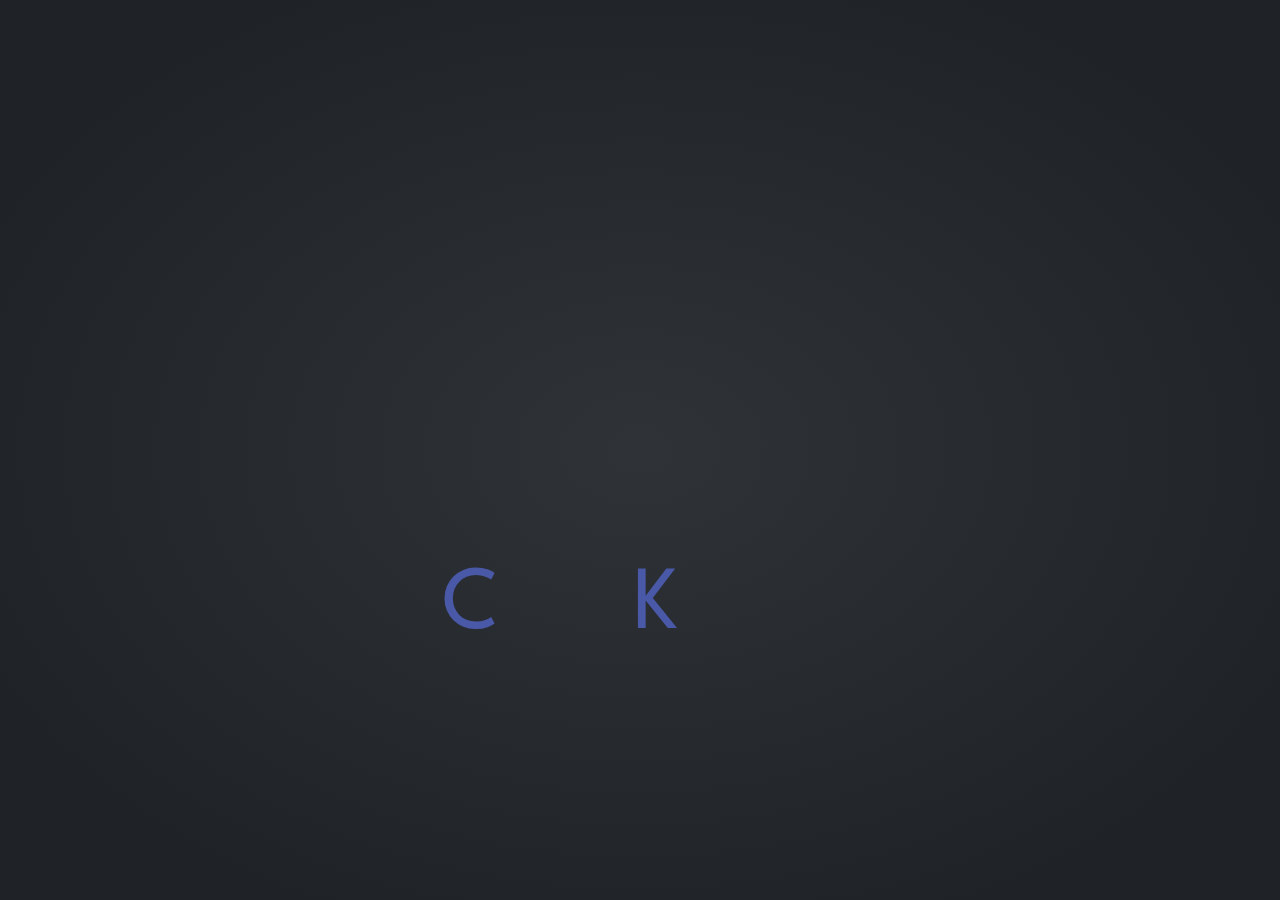
==== index.html @ b7969cb4 "added drawer to all pages. all it does now is open. cannot be closed and has nothing in it" ====
<!DOCTYPE html>
<html lang="en">

<head>

    <meta charset="UTF-8">
    <meta http-equiv="X-UA-Compatible" content="IE=edge">
    <meta name="viewport" content="width=device-width, initial-scale=1.0">
    <title>Conor Keegan</title>
    <link rel="preconnect" href="https://fonts.gstatic.com">
    <link href="https://fonts.googleapis.com/css2?family=Spartan:wght@300&display=swap" rel="stylesheet">
    <link href="assets/styles/styles.css" rel="stylesheet" type="text/css">
    <script src="assets/scripts/script.js" defer></script>

</head>

<body id="index-body">

    <div id="drawer">

        &nbsp;

    </div>
    
    <header id="index-top">

        <div id="index-top-burger-container"><img id="top-burger" src="assets/images/burger.svg"></div>
        <a id="index-top-logo-container" href="#"><img id="index-top-logo" src="assets/images/logo.svg"></a>
        <img id="index-top-web-developer" src="assets/images/imAWebDeveloper.svg" alt="I'm a web developer">

    </header>

    <div id="index-middle">

        <div>

            <span class="index-middle-styled-letter">C</span><span class="index-middle-styled-letters">onor</span> 
            <span class="index-middle-styled-letter">K</span><span class="index-middle-styled-letters">eegan</span>

        </div>

    </div>

    <footer id="index-bottom">

        <button id="index-bottom-button">Explore</button>

    </footer>

</body>

</html>
---- assets/styles/styles.css ----
/*

+++++++++++++++++++++++++++++++++++++++++++++++++++++++++++++++
Styles common to multiple pages.
+++++++++++++++++++++++++++++++++++++++++++++++++++++++++++++++

*/
* {

    margin: 0;
    padding: 0;
    font-family: 'Spartan', sans-serif;
    color: #ebebeb;

}

html {

    height: fit-content;

}

body {

    min-height: 100%;

}

.break {

    background-color: #4959A8;
    opacity: .7;
    width: 65vw;
    height: 1px;
    margin: auto;
    margin-bottom: 5vh;
    background: linear-gradient(-60deg, #4959A8 30%, #8494e3);

}

#top {

    display: grid;
    grid-template-areas: "top-burger-container top-logo-container"
                         "top-page-name top-page-name";

}

#top-logo {

    height: 50px;
    width: 50px;
    position: relative;
    left: 15vw;
    opacity: 0;
    animation-name: top-logo;
    animation-duration: 300ms;
    animation-timing-function: ease-out;
    animation-fill-mode: forwards;
    animation-delay: 800ms;

}

@keyframes top-logo {

    100% {

        opacity: 1;
        left: 0;

    }

}

#top-logo-container {

    justify-self: end;
    padding: 8vw;
    grid-area: top-logo-container;

}

#top-burger {

    height: 50px;
    width: 50px;
    position: relative;
    right: 15vw;
    opacity: 0;
    animation-name: top-burger;
    animation-duration: 300ms;
    animation-timing-function: ease-out;
    animation-fill-mode: forwards;
    animation-delay: 800ms;

}

@keyframes top-burger {

    100% {

        opacity: 1;
        right: 0;

    }

}

#top-burger-container {

    justify-self: start;
    padding: 8vw;
    grid-area: top-burger-container;

}

#top-page-name {

    font-size: 7vh;
    text-align: center;
    opacity: 0;
    color: #e6eaff;
    padding-top: 4vh;
    font-weight: bold;
    grid-area: top-page-name;
    animation-name: top-page-name;
    animation-duration: 300ms;
    animation-timing-function: ease-out;
    animation-fill-mode: forwards;
    animation-delay: 500ms;

}

@keyframes top-page-name {

    100% {

        opacity: 1;

    }

}

#drawer {

    background-color: white;
    position: absolute;
    display: none;
    opacity: 0;
    height: 100%;
    width: 90vw;
    border-radius: 0 10vw 10vw 0;
    z-index: 2;
    right: 80vw;

}

#cover {

    height: 100%;
    width: 100%;
    background-color: black;
    display: none;
    opacity: 0;
    position: absolute;
    z-index: 1;

}

/*

+++++++++++++++++++++++++++++++++++++++++++++++++++++++++++++++
Styles for 'index.html'
+++++++++++++++++++++++++++++++++++++++++++++++++++++++++++++++

*/
#index-body {

    display: grid;
    grid-template-rows: 1fr 1fr 1fr;
    height: 100vh;
    background: radial-gradient(#2f3338, #1f2226 80%);

}

input {

    display: block;

}

#index-middle {

    display: grid;
    justify-content: center;
    align-content: start;
    font-size: 7vh;
    text-align: center;
    align-self: center;

}

.index-middle-styled-letter {

    color: #4959A8;
    font-size: 10vh;

}

.index-middle-styled-letters {

    position: relative;
    right: 15vw;
    opacity: 0;
    animation-name: index-middle-styled-letters;
    animation-duration: 300ms;
    animation-timing-function: ease-out;
    animation-fill-mode: forwards;
    animation-delay: 800ms;

}

@keyframes index-middle-styled-letters {

    100% {

        opacity: 1;
        right: 0;

    }

}

#index-top {

    display: grid;
    grid-template-areas: "index-top-burger-container index-top-logo-container"
                         "index-top-web-developer index-top-web-developer";

}

#index-top-logo-container {

    justify-self: end;
    padding: 8vw;
    grid-area: index-top-logo-container;

}

#index-top-burger-container {

    justify-self: start;
    padding: 8vw;
    grid-area: index-top-burger-container;

}

#index-top-logo {

    height: 50px;
    width: 50px;
    position: relative;
    left: 15vw;
    opacity: 0;
    animation-name: index-top-logo;
    animation-duration: 300ms;
    animation-timing-function: ease-out;
    animation-fill-mode: forwards;
    animation-delay: 800ms;

}

@keyframes index-top-logo {

    100% {

        opacity: 1;
        left: 0;

    }

}

#index-top-web-developer {

    width: 75vw;
    margin: auto;
    opacity: 0;
    grid-area: index-top-web-developer;
    animation-name: index-top-web-developer;
    animation-duration: 300ms;
    animation-timing-function: ease-out;
    animation-fill-mode: forwards;
    animation-delay: 500ms;

}

@keyframes index-top-web-developer {

    100% {

        opacity: 1;

    }

}

#index-bottom {

    display: grid;
    justify-content: center;
    align-content: start;
    align-self: start;

}

#index-bottom-button {

    width: 30vw;
    height: 6vh;
    background: linear-gradient(-60deg, #4959A8 30%, #8494e3);
    border: none;
    margin-top: 5vh;
    font-size: 4vw;
    box-shadow: 1vw 1vw 0 0 #ebebeb;
    transition: 300ms;
    opacity: 0;
    animation-name: bottom-button;
    animation-duration: 300ms;
    animation-timing-function: ease-out;
    animation-fill-mode: forwards;
    animation-delay: 500ms;

}

@keyframes bottom-button {

    100% {

        opacity: 1;

    }

}

#index-bottom-button:hover {

    margin-top: 4vh;
    margin-right: 1vw;
    box-shadow: 2vw 2vw 0 0 #ebebeb;

}

/*

+++++++++++++++++++++++++++++++++++++++++++++++++++++++++++++++
Styles for 'contact.html'
+++++++++++++++++++++++++++++++++++++++++++++++++++++++++++++++

*/

#contact-middle {

    display: grid;
    justify-content: center;
    font-size: 7vh;
    margin-top: 5vh;

}

#contact-body {

    background: radial-gradient(#2f3338, #1f2226 80%);

}

#contact-middle-form {

    font-size: 3vh;
    display: grid;

}

#contact-middle-name-label {

    font-size: 2.2vh;
    color: #4959A8;
    padding-bottom: 2vw;
    font-weight: bold;
    justify-self: start;
    position: relative;
    right: 15vw;
    opacity: 0;
    animation-name: contact-middle-name-label;
    animation-duration: 300ms;
    animation-timing-function: ease-out;
    animation-fill-mode: forwards;
    animation-delay: 800ms;

}

@keyframes contact-middle-name-label {

    100% {

        opacity: 1;
        right: 0;

    }

}

.contact-middle-contact-label {

    font-size: 2.2vh;
    color: #4959A8;
    padding-bottom: 2vw;
    font-weight: bold;
    justify-self: start;
    padding-top: 4vh;
    position: relative;
    right: 15vw;
    opacity: 0;
    animation-name: contact-middle-contact-label;
    animation-duration: 300ms;
    animation-timing-function: ease-out;
    animation-fill-mode: forwards;
    animation-delay: 800ms;

}

@keyframes contact-middle-contact-label {

    100% {

        opacity: 1;
        right: 0;

    }

}

.contact-middle-container {

    background: linear-gradient(-60deg, #4959A8 30%, #8494e3);
    padding: 1.5vw;
    display: grid;

}

#contact-middle-name-input {

    outline: none;
    border: 0;
    width: 65vw;
    height: 3vh;
    background-color: #e6eaff;
    color: #1f2226;
    font-weight: bold;
    padding: 3vw;
    font-size: 1.7vh;
    
}

#contact-middle-email-input {

    outline: none;
    border: 0;
    width: 65vw;
    height: 3vh;
    background-color: #e6eaff;
    color: #1f2226;
    font-weight: bold;
    padding: 3vw;
    font-size: 1.7vh;
    
}

#contact-middle-message-area {

    outline: none;
    border: 0;
    width: 65vw;
    height: 12vh;
    background-color: #e6eaff;
    color: #1f2226;
    font-weight: bold;
    padding: 3vw;
    resize: none;
    font-size: 1.7vh;

    
}

#contact-middle-submit-button {

    width: 30vw;
    height: 6vh;
    background: linear-gradient(-60deg, #4959A8 30%, #8494e3);
    border: none;
    font-size: 4vw;
    box-shadow: 1vw 1vw 0 0 #ebebeb;
    transition: 300ms;
    opacity: 0;
    justify-self: center;
    margin: 5vh;
    animation-name: contact-middle-submit-button;
    animation-duration: 300ms;
    animation-timing-function: ease-out;
    animation-fill-mode: forwards;
    animation-delay: 500ms;

}

@keyframes contact-middle-submit-button {

    100% {

        opacity: 1;

    }

}

#contact-middle-submit-button:hover {

    margin-top: 3vh;
    margin-right: 1vw;
    box-shadow: 2vw 2vw 0 0 #ebebeb;

}

/*

+++++++++++++++++++++++++++++++++++++++++++++++++++++++++++++++
Styles for 'about.html'
+++++++++++++++++++++++++++++++++++++++++++++++++++++++++++++++

*/

#about-body {

    height: 100%;
    background: radial-gradient(#2f3338, #1f2226 80%);

}

#about-middle {

    display: grid;
    align-items: center;
    justify-content: center;
    margin-top: 5vh;

}

.about-middle-label {

    font-size: 2.2vh;
    color: #4959A8;
    padding-bottom: 2vw;
    font-weight: bold;
    position: relative;
    right: 15vw;
    opacity: 0;
    animation-name: about-middle-label;
    animation-duration: 300ms;
    animation-timing-function: ease-out;
    animation-fill-mode: forwards;
    animation-delay: 800ms;

}

@keyframes about-middle-label {

    100% {

        opacity: 1;
        right: 0;

    }

}

.about-middle-paragraph {

    width: 75vw;
    line-height: 3vh;
    letter-spacing: .1vw;
    font-size: 1.8vh;
    font-weight: bold;
    margin-bottom: 5vh;

}

#about-middle-picture {

    width: 65vw;

}

#about-middle-picture-container {

    display: grid;
    background: linear-gradient(-60deg, #4959A8 30%, #8494e3);
    padding: 1.5vw;
    margin-bottom: 5vh;
    width: fit-content;
    justify-self: center;
    box-shadow: 1.3vw 1.3vw 0 0 #ebebeb;
    opacity: 0;
    animation-name: about-middle-picture-container;
    animation-duration: 300ms;
    animation-timing-function: ease-out;
    animation-fill-mode: forwards;
    animation-delay: 500ms;

}

@keyframes about-middle-picture-container {

    100% {

        opacity: 1;

    }

}

/*

+++++++++++++++++++++++++++++++++++++++++++++++++++++++++++++++
Styles for 'skills.html'
+++++++++++++++++++++++++++++++++++++++++++++++++++++++++++++++

*/
#skills-middle {

    display: grid;
    align-items: center;
    justify-content: center;
    margin-top: 5vh;

}
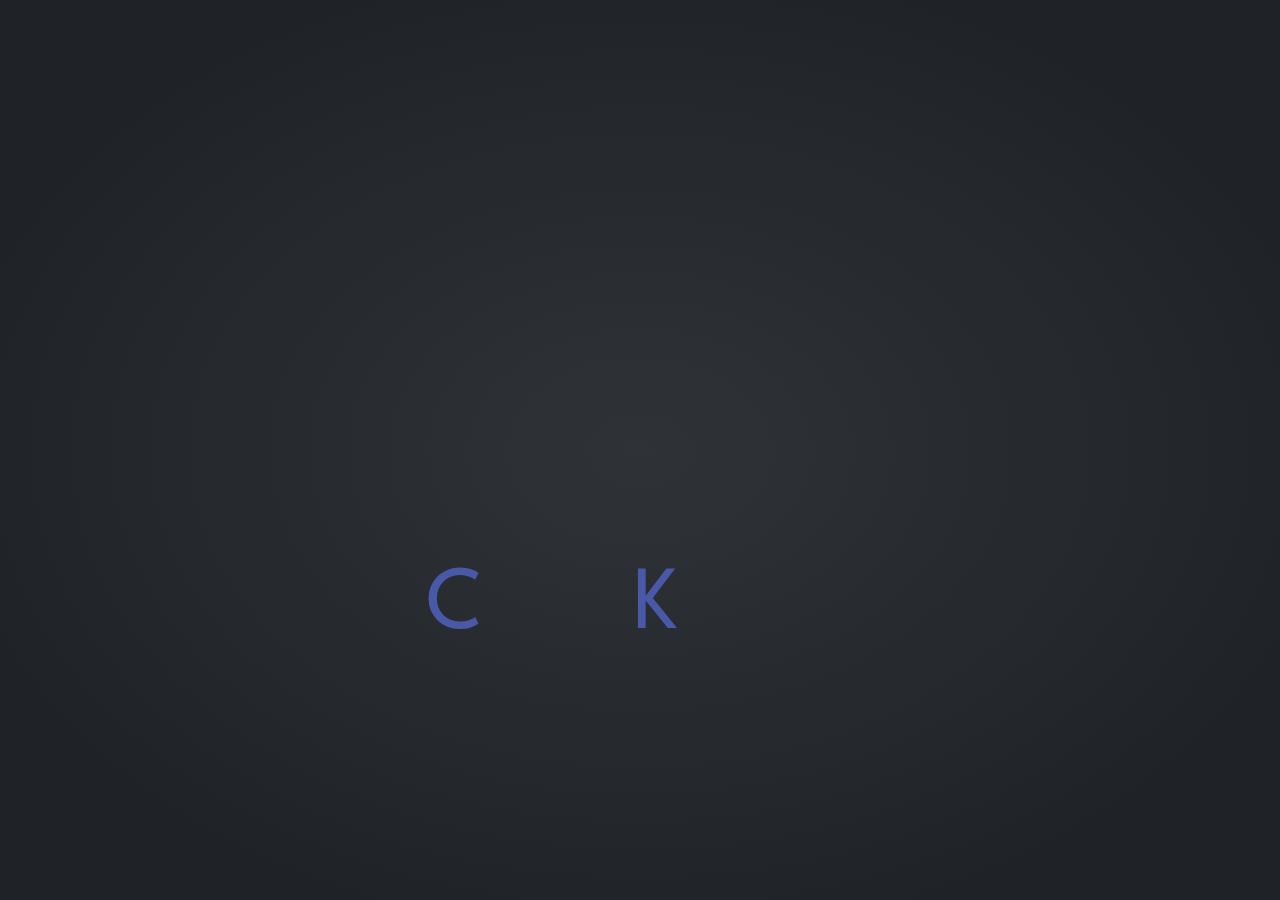
==== commit 071430c5: "finished percentages and tint functionality for pie charts on 'skills.html'" ====
--- a/index.html
+++ b/index.html
@@ -2,51 +2,43 @@
 <html lang="en">
 
 <head>
-
-    <meta charset="UTF-8">
-    <meta http-equiv="X-UA-Compatible" content="IE=edge">
-    <meta name="viewport" content="width=device-width, initial-scale=1.0">
+    <meta charset="UTF-8" />
+    <meta http-equiv="X-UA-Compatible" content="IE=edge" />
+    <meta name="viewport" content="width=device-width, initial-scale=1.0" />
     <title>Conor Keegan</title>
-    <link rel="preconnect" href="https://fonts.gstatic.com">
-    <link href="https://fonts.googleapis.com/css2?family=Spartan:wght@300&display=swap" rel="stylesheet">
-    <link href="assets/styles/styles.css" rel="stylesheet" type="text/css">
-    <script src="assets/scripts/script.js" defer></script>
-
+    <link rel="preconnect" href="https://fonts.gstatic.com" />
+    <link href="https://fonts.googleapis.com/css2?family=Spartan:wght@300&display=swap" rel="stylesheet" />
+    <link href="assets/styles/styles.css" rel="stylesheet" type="text/css" />
+    <script src="assets/scripts/index.js" defer></script>
 </head>
 
 <body id="index-body">
+    <div id="drawer">&nbsp;</div>
 
-    <div id="drawer">
+    <div id="cover">&nbsp;</div>
 
-        &nbsp;
-
-    </div>
-    
     <header id="index-top">
-
-        <div id="index-top-burger-container"><img id="top-burger" src="assets/images/burger.svg"></div>
-        <a id="index-top-logo-container" href="#"><img id="index-top-logo" src="assets/images/logo.svg"></a>
-        <img id="index-top-web-developer" src="assets/images/imAWebDeveloper.svg" alt="I'm a web developer">
-
+        <div id="index-top-burger-container">
+            <img id="top-burger" src="assets/images/burger.svg" />
+        </div>
+        <a id="index-top-logo-container" href="#">
+            <img id="index-top-logo" src="assets/images/logo.svg" />
+        </a>
+        <img id="index-top-web-developer" src="assets/images/imAWebDeveloper.svg" alt="I'm a web developer" />
     </header>
 
     <div id="index-middle">
-
         <div>
-
-            <span class="index-middle-styled-letter">C</span><span class="index-middle-styled-letters">onor</span> 
-            <span class="index-middle-styled-letter">K</span><span class="index-middle-styled-letters">eegan</span>
-
+            <span class="index-middle-styled-letter">C</span>
+            <span class="index-middle-styled-letters">onor</span>
+            <span class="index-middle-styled-letter">K</span>
+            <span class="index-middle-styled-letters">eegan</span>
         </div>
-
     </div>
 
     <footer id="index-bottom">
-
         <button id="index-bottom-button">Explore</button>
-
     </footer>
-
 </body>
 
 </html>--- a/assets/styles/styles.css
+++ b/assets/styles/styles.css
@@ -5,49 +5,38 @@
 +++++++++++++++++++++++++++++++++++++++++++++++++++++++++++++++
 
 */
+
 * {
-
     margin: 0;
     padding: 0;
     font-family: 'Spartan', sans-serif;
     color: #ebebeb;
-
 }
 
 html {
-
     height: fit-content;
-
 }
 
 body {
-
     min-height: 100%;
-
 }
 
 .break {
-
-    background-color: #4959A8;
-    opacity: .7;
+    background-color: #4959a8;
+    opacity: 0.7;
     width: 65vw;
     height: 1px;
     margin: auto;
     margin-bottom: 5vh;
-    background: linear-gradient(-60deg, #4959A8 30%, #8494e3);
-
+    background: linear-gradient(-60deg, #4959a8 30%, #8494e3);
 }
 
 #top {
-
-    display: grid;
-    grid-template-areas: "top-burger-container top-logo-container"
-                         "top-page-name top-page-name";
-
+    display: grid;
+    grid-template-areas: 'top-burger-container top-logo-container' 'top-page-name top-page-name';
 }
 
 #top-logo {
-
     height: 50px;
     width: 50px;
     position: relative;
@@ -58,30 +47,25 @@
     animation-timing-function: ease-out;
     animation-fill-mode: forwards;
     animation-delay: 800ms;
-
 }
 
 @keyframes top-logo {
-
-    100% {
-
+    100% {
         opacity: 1;
         left: 0;
-
-    }
-
+    }
 }
 
 #top-logo-container {
-
+    max-height: 50px;
+    max-width: 55px;
     justify-self: end;
     padding: 8vw;
     grid-area: top-logo-container;
-
+    position: relative;
 }
 
 #top-burger {
-
     height: 50px;
     width: 50px;
     position: relative;
@@ -92,30 +76,27 @@
     animation-timing-function: ease-out;
     animation-fill-mode: forwards;
     animation-delay: 800ms;
-
 }
 
 @keyframes top-burger {
-
-    100% {
-
+    100% {
         opacity: 1;
         right: 0;
-
-    }
-
+    }
 }
 
 #top-burger-container {
-
+    max-height: 50px;
+    max-width: 55px;
     justify-self: start;
     padding: 8vw;
     grid-area: top-burger-container;
-
+    z-index: 5;
+    position: relative;
+    left: 0;
 }
 
 #top-page-name {
-
     font-size: 7vh;
     text-align: center;
     opacity: 0;
@@ -128,21 +109,15 @@
     animation-timing-function: ease-out;
     animation-fill-mode: forwards;
     animation-delay: 500ms;
-
 }
 
 @keyframes top-page-name {
-
-    100% {
-
-        opacity: 1;
-
-    }
-
+    100% {
+        opacity: 1;
+    }
 }
 
 #drawer {
-
     background-color: white;
     position: absolute;
     display: none;
@@ -150,13 +125,11 @@
     height: 100%;
     width: 90vw;
     border-radius: 0 10vw 10vw 0;
-    z-index: 2;
+    z-index: 4;
     right: 80vw;
-
 }
 
 #cover {
-
     height: 100%;
     width: 100%;
     background-color: black;
@@ -164,8 +137,30 @@
     opacity: 0;
     position: absolute;
     z-index: 1;
-
-}
+}
+
+.middle-label {
+    font-size: 2.2vh;
+    color: #4959a8;
+    padding-bottom: 2vw;
+    font-weight: bold;
+    position: relative;
+    right: 15vw;
+    opacity: 0;
+    animation-name: middle-label;
+    animation-duration: 300ms;
+    animation-timing-function: ease-out;
+    animation-fill-mode: forwards;
+    animation-delay: 800ms;
+}
+
+@keyframes middle-label {
+    100% {
+        opacity: 1;
+        right: 0;
+    }
+}
+
 
 /*
 
@@ -174,41 +169,33 @@
 +++++++++++++++++++++++++++++++++++++++++++++++++++++++++++++++
 
 */
+
 #index-body {
-
     display: grid;
     grid-template-rows: 1fr 1fr 1fr;
     height: 100vh;
     background: radial-gradient(#2f3338, #1f2226 80%);
-
 }
 
 input {
-
     display: block;
-
 }
 
 #index-middle {
-
     display: grid;
     justify-content: center;
     align-content: start;
     font-size: 7vh;
     text-align: center;
     align-self: center;
-
 }
 
 .index-middle-styled-letter {
-
-    color: #4959A8;
+    color: #4959a8;
     font-size: 10vh;
-
 }
 
 .index-middle-styled-letters {
-
     position: relative;
     right: 15vw;
     opacity: 0;
@@ -217,46 +204,38 @@
     animation-timing-function: ease-out;
     animation-fill-mode: forwards;
     animation-delay: 800ms;
-
 }
 
 @keyframes index-middle-styled-letters {
-
-    100% {
-
+    100% {
         opacity: 1;
         right: 0;
-
-    }
-
+    }
 }
 
 #index-top {
-
-    display: grid;
-    grid-template-areas: "index-top-burger-container index-top-logo-container"
-                         "index-top-web-developer index-top-web-developer";
-
+    display: grid;
+    grid-template-areas: 'index-top-burger-container index-top-logo-container' 'index-top-web-developer index-top-web-developer';
 }
 
 #index-top-logo-container {
-
     justify-self: end;
     padding: 8vw;
     grid-area: index-top-logo-container;
-
 }
 
 #index-top-burger-container {
-
+    max-height: 50px;
+    max-width: 55px;
     justify-self: start;
     padding: 8vw;
     grid-area: index-top-burger-container;
-
+    z-index: 3;
+    position: relative;
+    left: 0;
 }
 
 #index-top-logo {
-
     height: 50px;
     width: 50px;
     position: relative;
@@ -267,22 +246,16 @@
     animation-timing-function: ease-out;
     animation-fill-mode: forwards;
     animation-delay: 800ms;
-
 }
 
 @keyframes index-top-logo {
-
-    100% {
-
+    100% {
         opacity: 1;
         left: 0;
-
-    }
-
+    }
 }
 
 #index-top-web-developer {
-
     width: 75vw;
     margin: auto;
     opacity: 0;
@@ -292,33 +265,25 @@
     animation-timing-function: ease-out;
     animation-fill-mode: forwards;
     animation-delay: 500ms;
-
 }
 
 @keyframes index-top-web-developer {
-
-    100% {
-
-        opacity: 1;
-
-    }
-
+    100% {
+        opacity: 1;
+    }
 }
 
 #index-bottom {
-
     display: grid;
     justify-content: center;
     align-content: start;
     align-self: start;
-
 }
 
 #index-bottom-button {
-
     width: 30vw;
     height: 6vh;
-    background: linear-gradient(-60deg, #4959A8 30%, #8494e3);
+    background: linear-gradient(-60deg, #4959a8 30%, #8494e3);
     border: none;
     margin-top: 5vh;
     font-size: 4vw;
@@ -330,26 +295,20 @@
     animation-timing-function: ease-out;
     animation-fill-mode: forwards;
     animation-delay: 500ms;
-
 }
 
 @keyframes bottom-button {
-
-    100% {
-
-        opacity: 1;
-
-    }
-
+    100% {
+        opacity: 1;
+    }
 }
 
 #index-bottom-button:hover {
-
     margin-top: 4vh;
     margin-right: 1vw;
     box-shadow: 2vw 2vw 0 0 #ebebeb;
-
-}
+}
+
 
 /*
 
@@ -360,31 +319,25 @@
 */
 
 #contact-middle {
-
+    width: 100%;
     display: grid;
     justify-content: center;
     font-size: 7vh;
     margin-top: 5vh;
-
 }
 
 #contact-body {
-
     background: radial-gradient(#2f3338, #1f2226 80%);
-
 }
 
 #contact-middle-form {
-
     font-size: 3vh;
     display: grid;
-
 }
 
 #contact-middle-name-label {
-
     font-size: 2.2vh;
-    color: #4959A8;
+    color: #4959a8;
     padding-bottom: 2vw;
     font-weight: bold;
     justify-self: start;
@@ -396,24 +349,18 @@
     animation-timing-function: ease-out;
     animation-fill-mode: forwards;
     animation-delay: 800ms;
-
 }
 
 @keyframes contact-middle-name-label {
-
-    100% {
-
+    100% {
         opacity: 1;
         right: 0;
-
-    }
-
+    }
 }
 
 .contact-middle-contact-label {
-
     font-size: 2.2vh;
-    color: #4959A8;
+    color: #4959a8;
     padding-bottom: 2vw;
     font-weight: bold;
     justify-self: start;
@@ -426,30 +373,22 @@
     animation-timing-function: ease-out;
     animation-fill-mode: forwards;
     animation-delay: 800ms;
-
 }
 
 @keyframes contact-middle-contact-label {
-
-    100% {
-
+    100% {
         opacity: 1;
         right: 0;
-
-    }
-
+    }
 }
 
 .contact-middle-container {
-
-    background: linear-gradient(-60deg, #4959A8 30%, #8494e3);
+    background: linear-gradient(-60deg, #4959a8 30%, #8494e3);
     padding: 1.5vw;
     display: grid;
-
 }
 
 #contact-middle-name-input {
-
     outline: none;
     border: 0;
     width: 65vw;
@@ -459,11 +398,9 @@
     font-weight: bold;
     padding: 3vw;
     font-size: 1.7vh;
-    
 }
 
 #contact-middle-email-input {
-
     outline: none;
     border: 0;
     width: 65vw;
@@ -473,11 +410,9 @@
     font-weight: bold;
     padding: 3vw;
     font-size: 1.7vh;
-    
 }
 
 #contact-middle-message-area {
-
     outline: none;
     border: 0;
     width: 65vw;
@@ -488,15 +423,12 @@
     padding: 3vw;
     resize: none;
     font-size: 1.7vh;
-
-    
 }
 
 #contact-middle-submit-button {
-
     width: 30vw;
     height: 6vh;
-    background: linear-gradient(-60deg, #4959A8 30%, #8494e3);
+    background: linear-gradient(-60deg, #4959a8 30%, #8494e3);
     border: none;
     font-size: 4vw;
     box-shadow: 1vw 1vw 0 0 #ebebeb;
@@ -509,26 +441,20 @@
     animation-timing-function: ease-out;
     animation-fill-mode: forwards;
     animation-delay: 500ms;
-
 }
 
 @keyframes contact-middle-submit-button {
-
-    100% {
-
-        opacity: 1;
-
-    }
-
+    100% {
+        opacity: 1;
+    }
 }
 
 #contact-middle-submit-button:hover {
-
     margin-top: 3vh;
     margin-right: 1vw;
     box-shadow: 2vw 2vw 0 0 #ebebeb;
-
-}
+}
+
 
 /*
 
@@ -539,70 +465,34 @@
 */
 
 #about-body {
-
     height: 100%;
     background: radial-gradient(#2f3338, #1f2226 80%);
-
 }
 
 #about-middle {
-
+    width: 100%;
     display: grid;
     align-items: center;
     justify-content: center;
-    margin-top: 5vh;
-
-}
-
-.about-middle-label {
-
-    font-size: 2.2vh;
-    color: #4959A8;
-    padding-bottom: 2vw;
-    font-weight: bold;
-    position: relative;
-    right: 15vw;
-    opacity: 0;
-    animation-name: about-middle-label;
-    animation-duration: 300ms;
-    animation-timing-function: ease-out;
-    animation-fill-mode: forwards;
-    animation-delay: 800ms;
-
-}
-
-@keyframes about-middle-label {
-
-    100% {
-
-        opacity: 1;
-        right: 0;
-
-    }
-
+    margin: 5vh auto 0 auto;
 }
 
 .about-middle-paragraph {
-
     width: 75vw;
     line-height: 3vh;
-    letter-spacing: .1vw;
+    letter-spacing: 0.1vw;
     font-size: 1.8vh;
     font-weight: bold;
     margin-bottom: 5vh;
-
 }
 
 #about-middle-picture {
-
     width: 65vw;
-
 }
 
 #about-middle-picture-container {
-
-    display: grid;
-    background: linear-gradient(-60deg, #4959A8 30%, #8494e3);
+    display: grid;
+    background: linear-gradient(-60deg, #4959a8 30%, #8494e3);
     padding: 1.5vw;
     margin-bottom: 5vh;
     width: fit-content;
@@ -614,18 +504,14 @@
     animation-timing-function: ease-out;
     animation-fill-mode: forwards;
     animation-delay: 500ms;
-
 }
 
 @keyframes about-middle-picture-container {
-
-    100% {
-
-        opacity: 1;
-
-    }
-
-}
+    100% {
+        opacity: 1;
+    }
+}
+
 
 /*
 
@@ -634,11 +520,119 @@
 +++++++++++++++++++++++++++++++++++++++++++++++++++++++++++++++
 
 */
+
+#skills-body {
+    height: 100%;
+    background: radial-gradient(#2f3338, #1f2226 80%);
+}
+
 #skills-middle {
-
+    width: 100%;
+    margin-top: 5vh;
+}
+
+.skills-middle-container-label {
+    font-size: 2.8vh;
+    color: #4959a8;
+    font-weight: bold;
+    position: relative;
+    right: 15vw;
+    opacity: 0;
+    transform: rotate(-90deg);
+    display: block;
+    align-self: center;
+    text-align: center;
+    grid-area: skills-middle-container-label;
+    animation-name: skills-middle-container-label;
+    animation-duration: 300ms;
+    animation-timing-function: ease-out;
+    animation-fill-mode: forwards;
+    animation-delay: 800ms;
+}
+
+@keyframes skills-middle-container-label {
+    100% {
+        opacity: 1;
+        right: 0;
+    }
+}
+
+.skills-middle-container {
     display: grid;
     align-items: center;
     justify-content: center;
-    margin-top: 5vh;
-
+    grid-template-columns: 0.5fr 1fr;
+    grid-template-areas: 'skills-middle-container-label skills-middle-container-skill';
+    margin-bottom: 5vh;
+}
+
+.skills-middle-container-background {
+    display: grid;
+    align-items: center;
+    justify-items: center;
+    width: 50vw;
+    height: 50vw;
+    border-radius: 50%;
+    grid-area: skills-middle-container-skill;
+    background: linear-gradient(-60deg, #4959a8 30%, #8494e3);
+    padding: 1.5vw;
+}
+
+.skills-middle-container-background-skill {
+    display: grid;
+    grid-template-columns: 1fr 1fr;
+    background-color: white;
+    border-radius: 50%;
+    height: 50vw;
+    width: 50vw;
+    overflow: hidden;
+    position: relative;
+}
+
+.skills-middle-container-background-skill-cover {
+    position: absolute;
+    height: 100%;
+    width: 100%;
+    opacity: 0;
+    background-color: black;
+    border-radius: 50%;
+    z-index: 2;
+    transition: 500ms;
+}
+
+.skills-middle-container-background-skill-spinnerLeft {
+    background-color: #ffb561;
+    transform-origin: right;
+}
+
+.skills-middle-container-background-skill-spinnerRight {
+    background-color: #ffb561;
+    transform-origin: left;
+    transition-timing-function: ease-out;
+    z-index: 1;
+}
+
+.skills-middle-container-background-skill-spinnerCover {
+    position: absolute;
+    background-color: white;
+    height: 100%;
+    width: 50%;
+    z-index: 0;
+}
+
+.skills-middle-container-background-skill-percentage {
+    position: absolute;
+    top: 0;
+    bottom: 0;
+    left: 0;
+    right: 0;
+    margin: auto;
+    height: fit-content;
+    width: fit-content;
+    color: white;
+    z-index: 3;
+    font-size: 10vw;
+    font-weight: bold;
+    opacity: 0;
+    transition: 500ms;
 }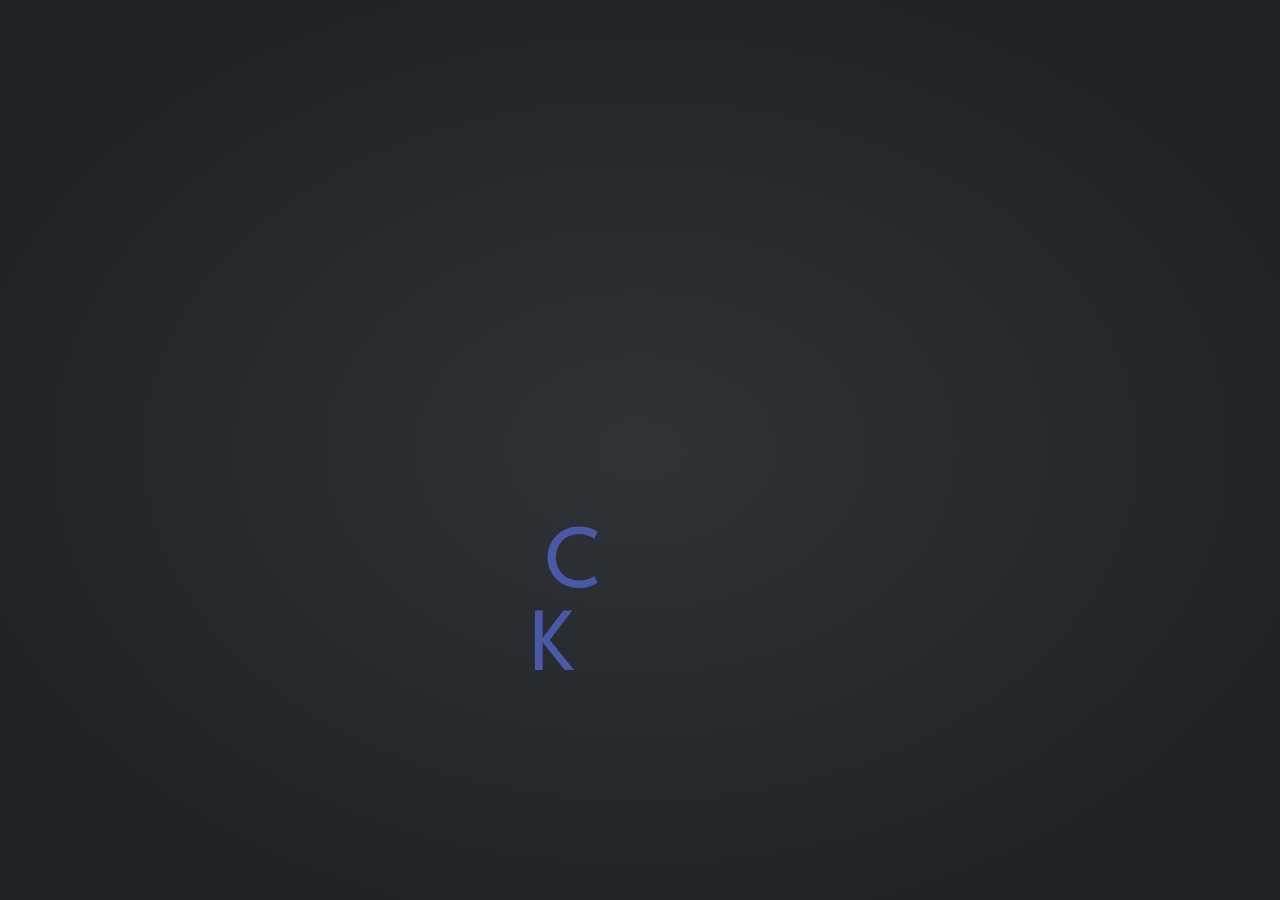
==== commit 677a6d50: "added 'projects.html' page" ====
--- a/index.html
+++ b/index.html
@@ -31,6 +31,7 @@
         <div>
             <span class="index-middle-styled-letter">C</span>
             <span class="index-middle-styled-letters">onor</span>
+            <br />
             <span class="index-middle-styled-letter">K</span>
             <span class="index-middle-styled-letters">eegan</span>
         </div>
--- a/assets/styles/styles.css
+++ b/assets/styles/styles.css
@@ -183,6 +183,7 @@
 
 #index-middle {
     display: grid;
+    column-gap: 10px;
     justify-content: center;
     align-content: start;
     font-size: 7vh;
@@ -209,7 +210,7 @@
 @keyframes index-middle-styled-letters {
     100% {
         opacity: 1;
-        right: 0;
+        right: 3vw;
     }
 }
 
@@ -327,7 +328,9 @@
 }
 
 #contact-body {
+    height: 100%;
     background: radial-gradient(#2f3338, #1f2226 80%);
+    width: 100%;
 }
 
 #contact-middle-form {
@@ -467,6 +470,7 @@
 #about-body {
     height: 100%;
     background: radial-gradient(#2f3338, #1f2226 80%);
+    width: 100%;
 }
 
 #about-middle {
@@ -524,6 +528,7 @@
 #skills-body {
     height: 100%;
     background: radial-gradient(#2f3338, #1f2226 80%);
+    width: 100%;
 }
 
 #skills-middle {
@@ -635,4 +640,19 @@
     font-weight: bold;
     opacity: 0;
     transition: 500ms;
+}
+
+
+/*
+
++++++++++++++++++++++++++++++++++++++++++++++++++++++++++++++++
+Styles for 'projects.html'
++++++++++++++++++++++++++++++++++++++++++++++++++++++++++++++++
+
+*/
+
+#projects-body {
+    height: 100%;
+    background: radial-gradient(#2f3338, #1f2226 80%);
+    width: 100%;
 }